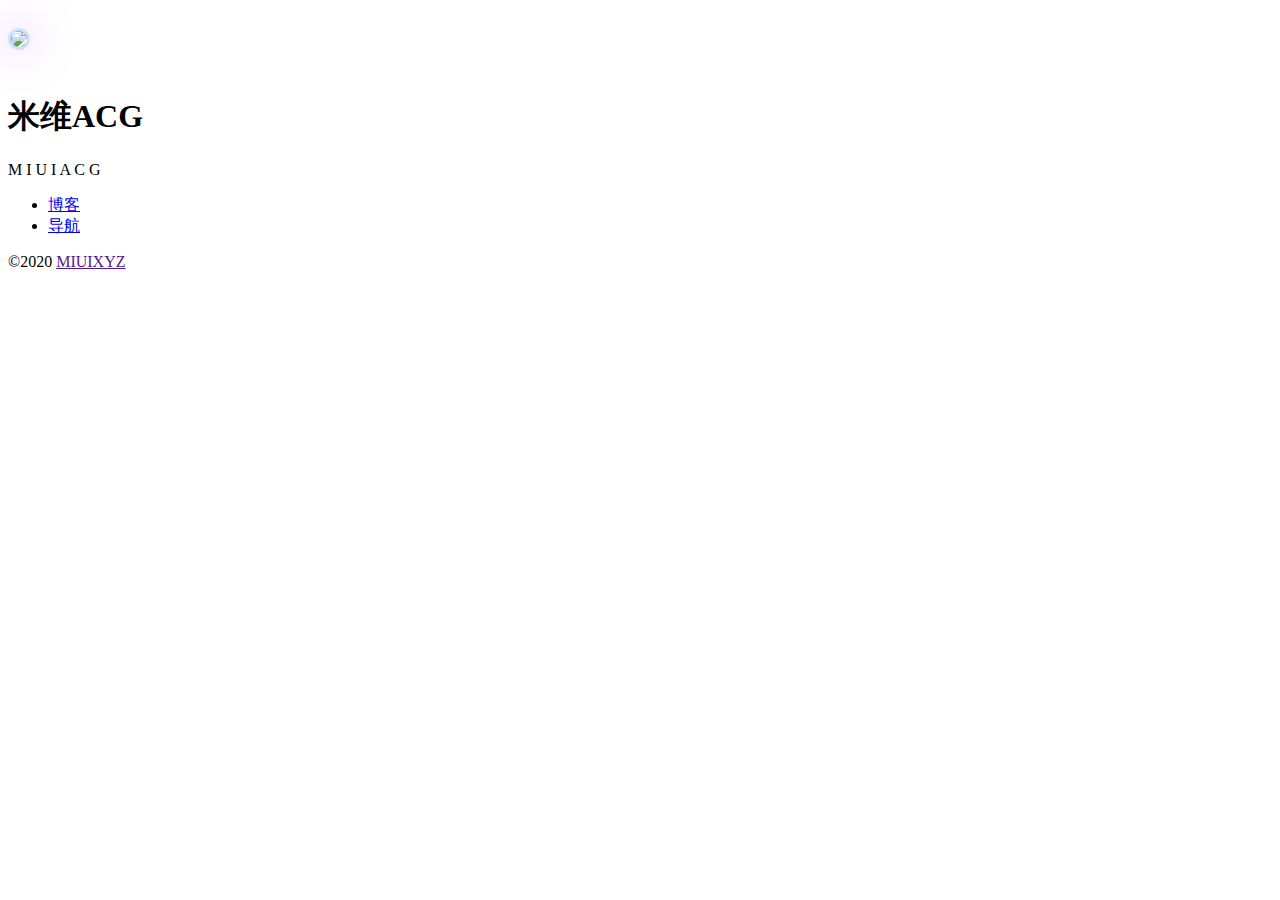
==== index.html @ 3f121639 "Update index.html" ====
<!DOCTYPE HTML>
<html>
	<head>
		<title>米维ACG引导站|MIUIXYZ</title>
                <meta name="keywords" content="MIUIXYZ,米维ACG"> 
                <meta name="description" content="米维ACG">
                <link rel="shortcut icon" href="https://blog.miui.xyz/favicon.ico">
		<meta charset="utf-8" />
		<meta name="viewport" content="width=device-width, initial-scale=1, user-scalable=no" />
		<link rel="stylesheet" href="css/main.css" />
		<link rel="stylesheet" href="css/icon/iconfont.css">
		<noscript><link rel="stylesheet" href="css/noscript.css" /></noscript>
<style>
img#logo {
    width: 128px;
    background-size: cover;
    border-radius: 200px;
    box-shadow: 0px 0px 40px rgba(191, 128, 249, 0.72);
    border: 3px solid #CAE1FF;
    opacity: 1;
    margin: 0 auto;
    margin-top: 20px;
	margin-bottom: 20px;
	transition: all 1.0s;  
}
#logo:hover {
    box-shadow: 0 0 10px #D1EEEE;
    -webkit-box-shadow: 0 0 19px #E6E6FA;
    transform:rotate(360deg);
    -ms-transform:rotate(360deg); 	/* IE 9 */
    -moz-transform:rotate(360deg); 	/* Firefox */
    -webkit-transform:rotate(360deg); /* Safari 和 Chrome */
    -o-transform:rotate(360deg); 	/* Opera */
    filter:progid:DXImageTransform.Microsoft.BasicImage(rotation=3);
}
  .mfb-component__button--main, .mfb-component__button--child {
   background-color: #FFFFFF;
  }
</style>
	</head>
	<body onselectstart="return false" oncontextmenu=self.event.returnValue=false> 

		<!-- Wrapper -->   
			<div id="wrapper">
                <!-- Header -->
			<header id="header">
	        	<div><img src="https://blog.miui.xyz/media/images/custom-headerLogo.png" id="logo"></div>
						<div class="content">
							<div class="inner">
								<h1>米维ACG</h1>
								<p>M I U I A C G</p>
							</div>
						</div>
						<nav>
							<ul>
		<li><a href="https://blog.miui.xyz/"><i class="fa fa-home"></i>博客</a></li>	
		<li><a href="https://mydh.xyz/" target="_blank"><i class="iconfont icon-customerservice"></i>导航</a></li>						
                                                  </ul>
						</nav>
					</header>
		         		<!-- Footer -->
					<footer id="footer">
						<p class="copyright">©2020 <a href="" target="">MIUIXYZ</a></p>
					</footer>
			</div>
		<!-- BG -->
			<div id="bg"></div>
                <!-- Scripts -->
			<script src="js/jquery.min.js" ></script>
			<script src="js/skel.min.js" ></script>
			<script src="js/util.js" ></script>
			<script src="js/main.js" ></script>
</script>
</body>
</html>
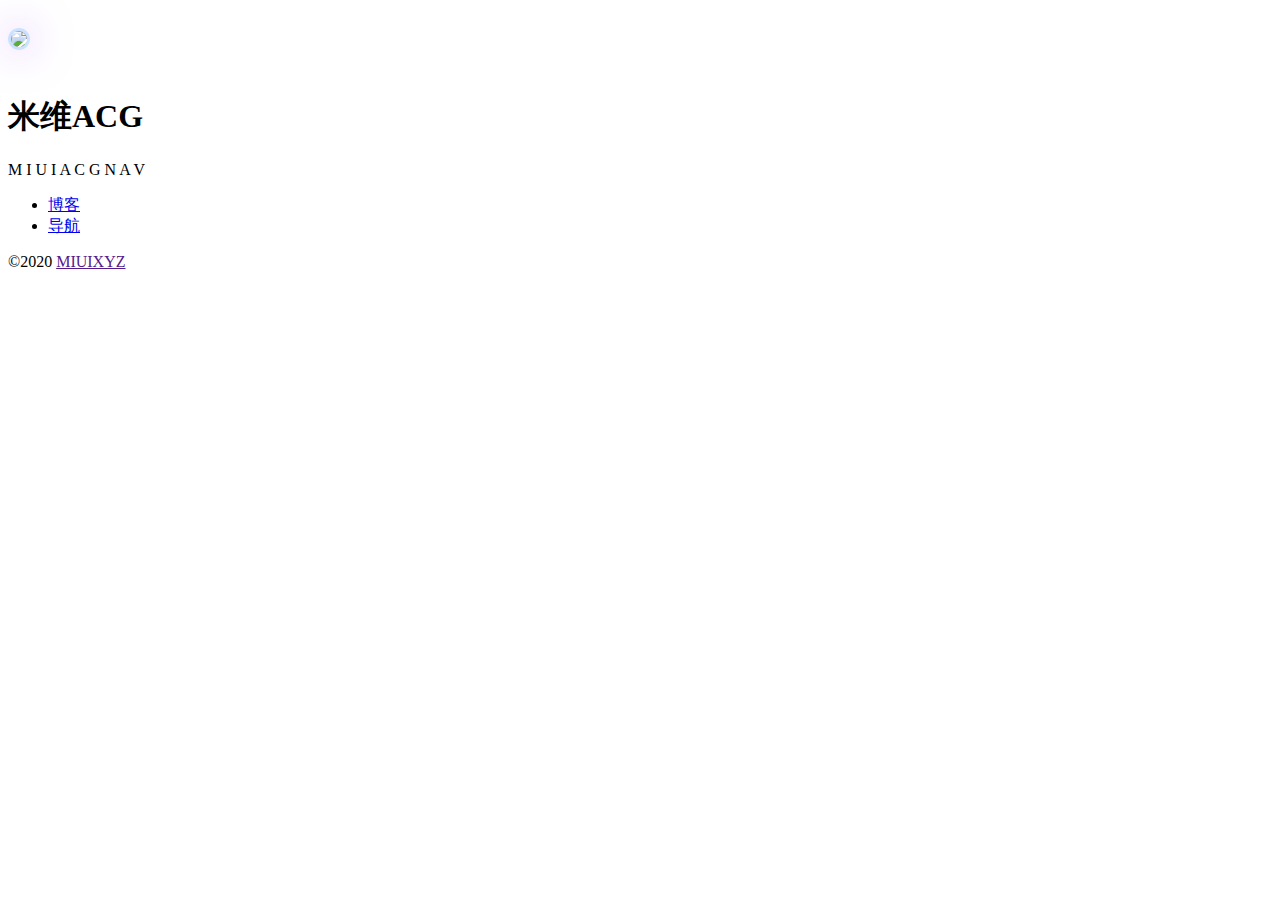
==== commit a9fc8af2: "Update index.html" ====
--- a/index.html
+++ b/index.html
@@ -48,7 +48,7 @@
 						<div class="content">
 							<div class="inner">
 								<h1>米维ACG</h1>
-								<p>M I U I A C G</p>
+								<p>M I U I A C G N A V</p>
 							</div>
 						</div>
 						<nav>
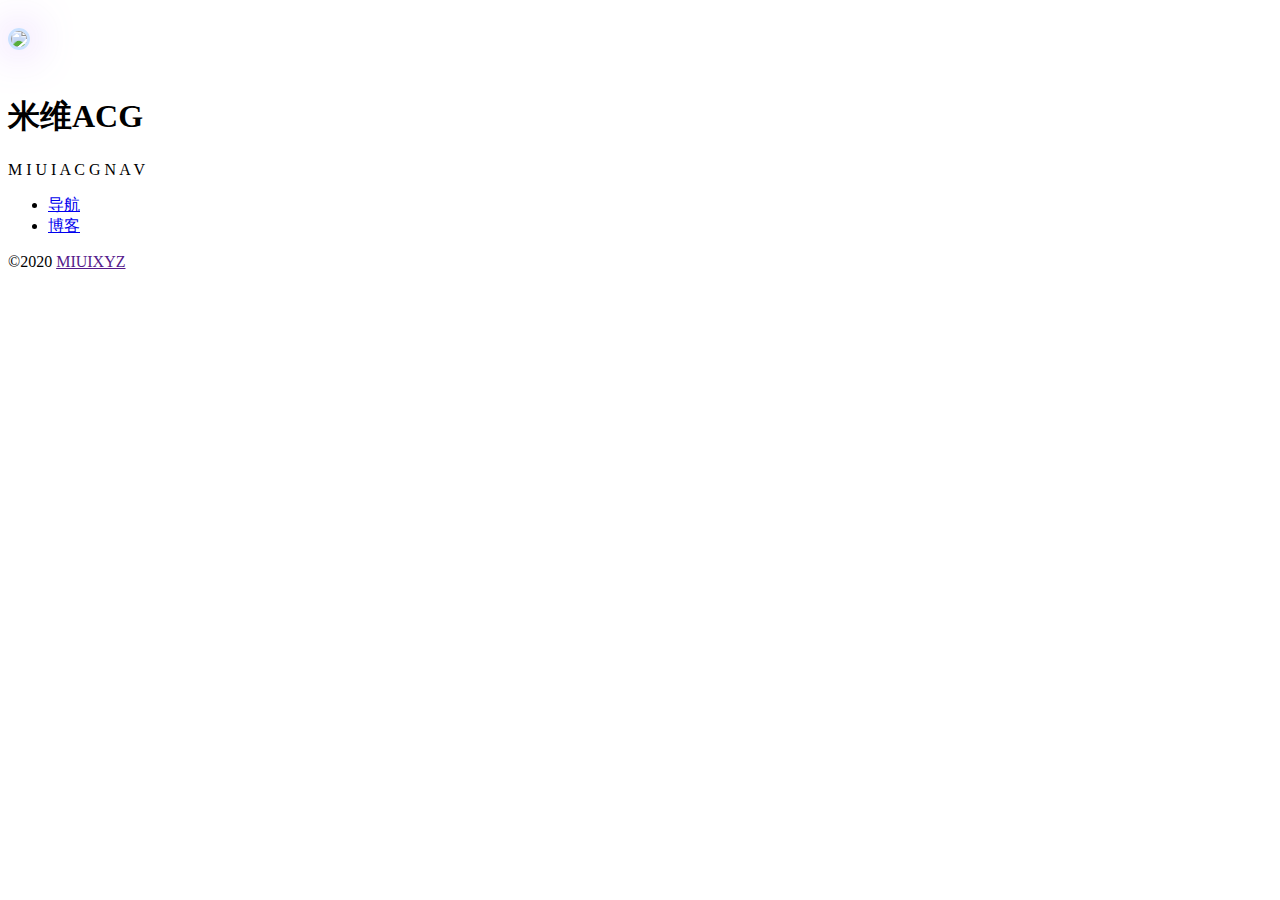
==== commit 3f2f6c30: "Update index.html" ====
--- a/index.html
+++ b/index.html
@@ -53,8 +53,8 @@
 						</div>
 						<nav>
 							<ul>
-		<li><a href="https://blog.miui.xyz/"><i class="fa fa-home"></i>博客</a></li>	
-		<li><a href="https://mydh.xyz/" target="_blank"><i class="iconfont icon-customerservice"></i>导航</a></li>						
+		<li><a href="https://mydh.xyz/" target="_blank"><i class="fa fa-home"></i>导航</a></li>
+		<li><a href="https://blog.miui.xyz/" target="_blank"><i class="fa fa-home"></i>博客</a></li>					
                                                   </ul>
 						</nav>
 					</header>
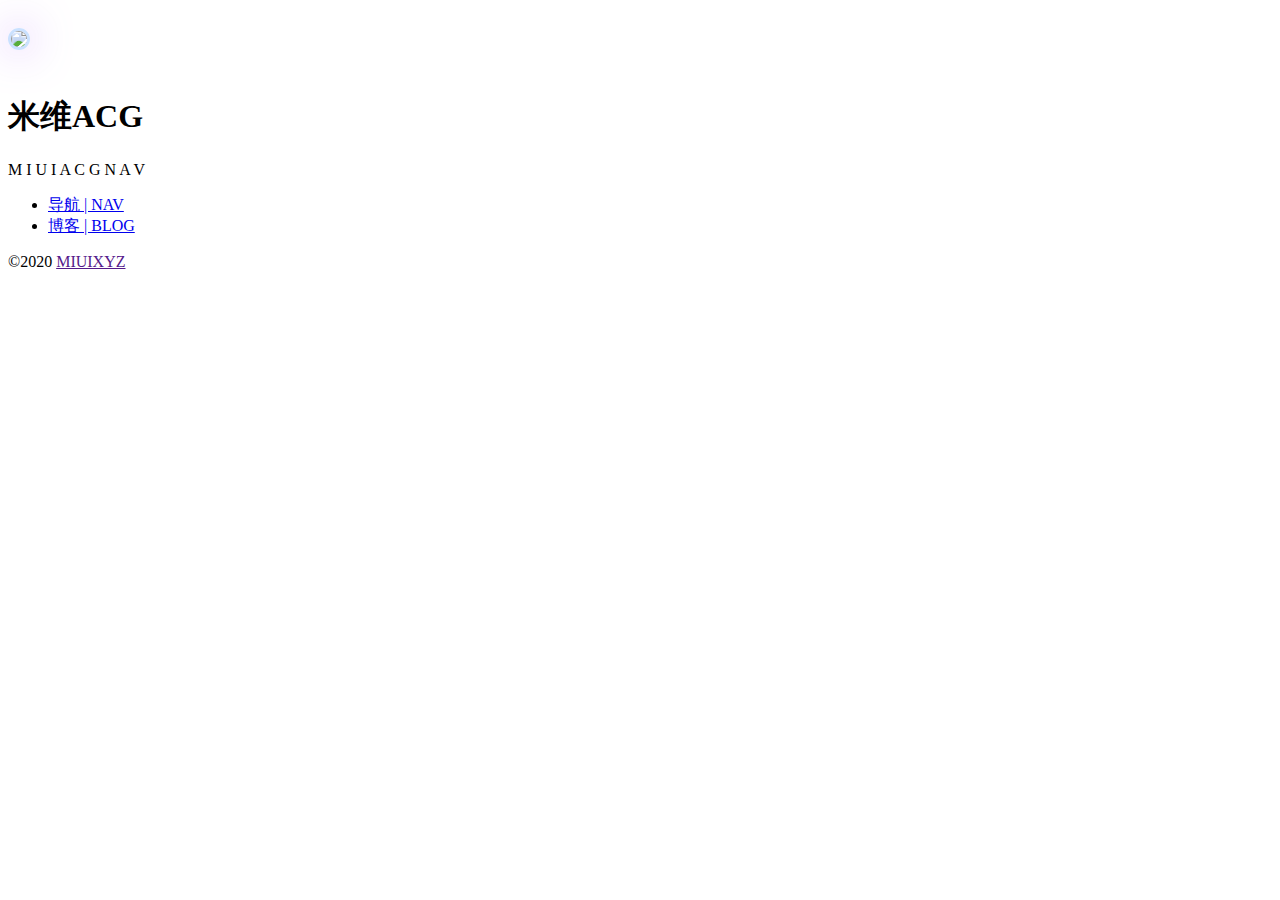
==== commit e8fa748f: "Update index.html" ====
--- a/index.html
+++ b/index.html
@@ -53,8 +53,8 @@
 						</div>
 						<nav>
 							<ul>
-		<li><a href="https://mydh.xyz/" target="_blank"><i class="fa fa-home"></i>导航</a></li>
-		<li><a href="https://blog.miui.xyz/" target="_blank"><i class="fa fa-home"></i>博客</a></li>					
+		<li><a href="https://mydh.xyz/" target="_blank">导航 | NAV</a></li>
+		<li><a href="https://blog.miui.xyz/" target="_blank">博客 | BLOG</a></li>					
                                                   </ul>
 						</nav>
 					</header>
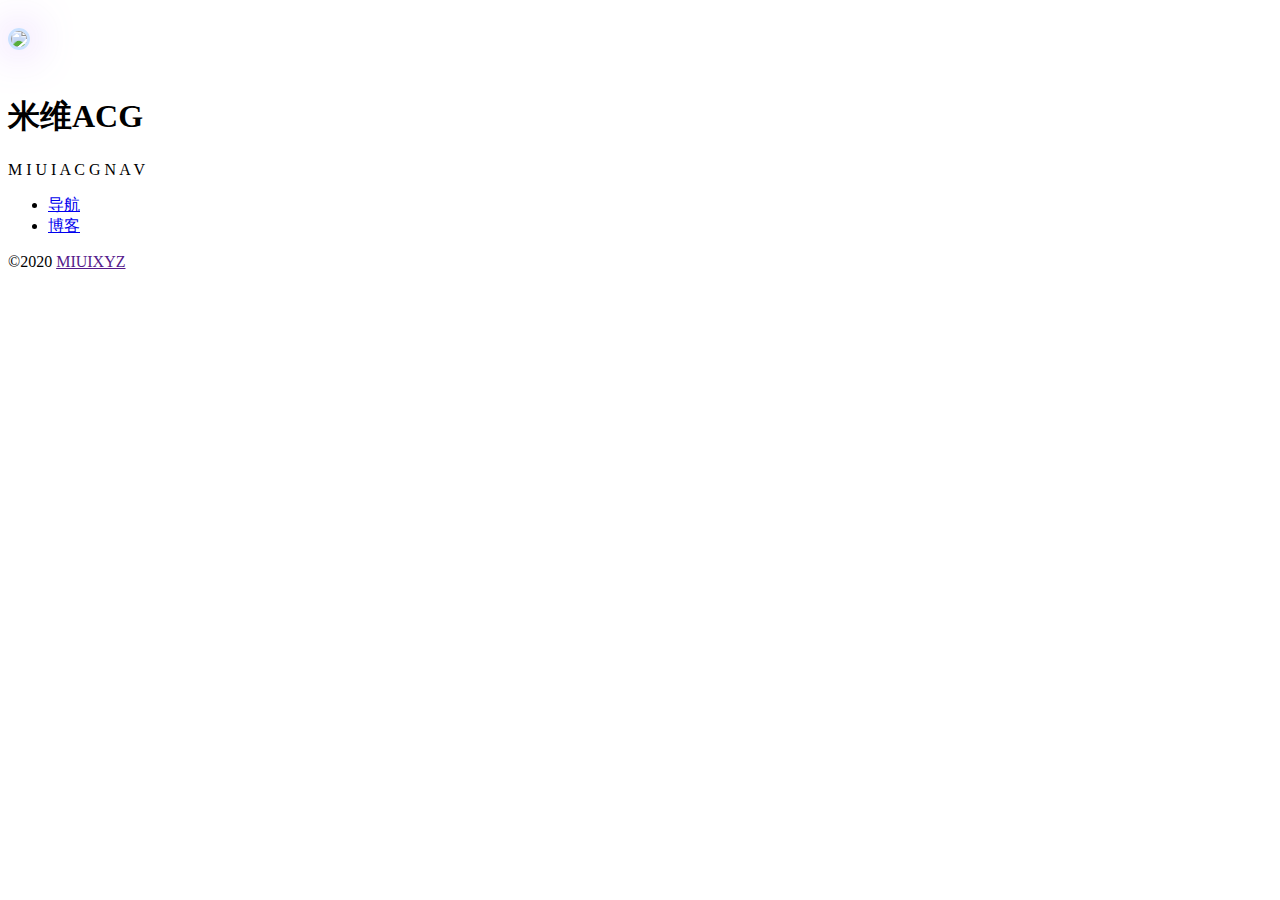
==== commit 2e36a0ec: "Update index.html" ====
--- a/index.html
+++ b/index.html
@@ -53,8 +53,8 @@
 						</div>
 						<nav>
 							<ul>
-		<li><a href="https://mydh.xyz/" target="_blank">导航 | NAV</a></li>
-		<li><a href="https://blog.miui.xyz/" target="_blank">博客 | BLOG</a></li>					
+		<li><a href="https://mydh.xyz/" target="_blank">导航</a></li>
+		<li><a href="https://blog.miui.xyz/" target="_blank">博客</a></li>					
                                                   </ul>
 						</nav>
 					</header>
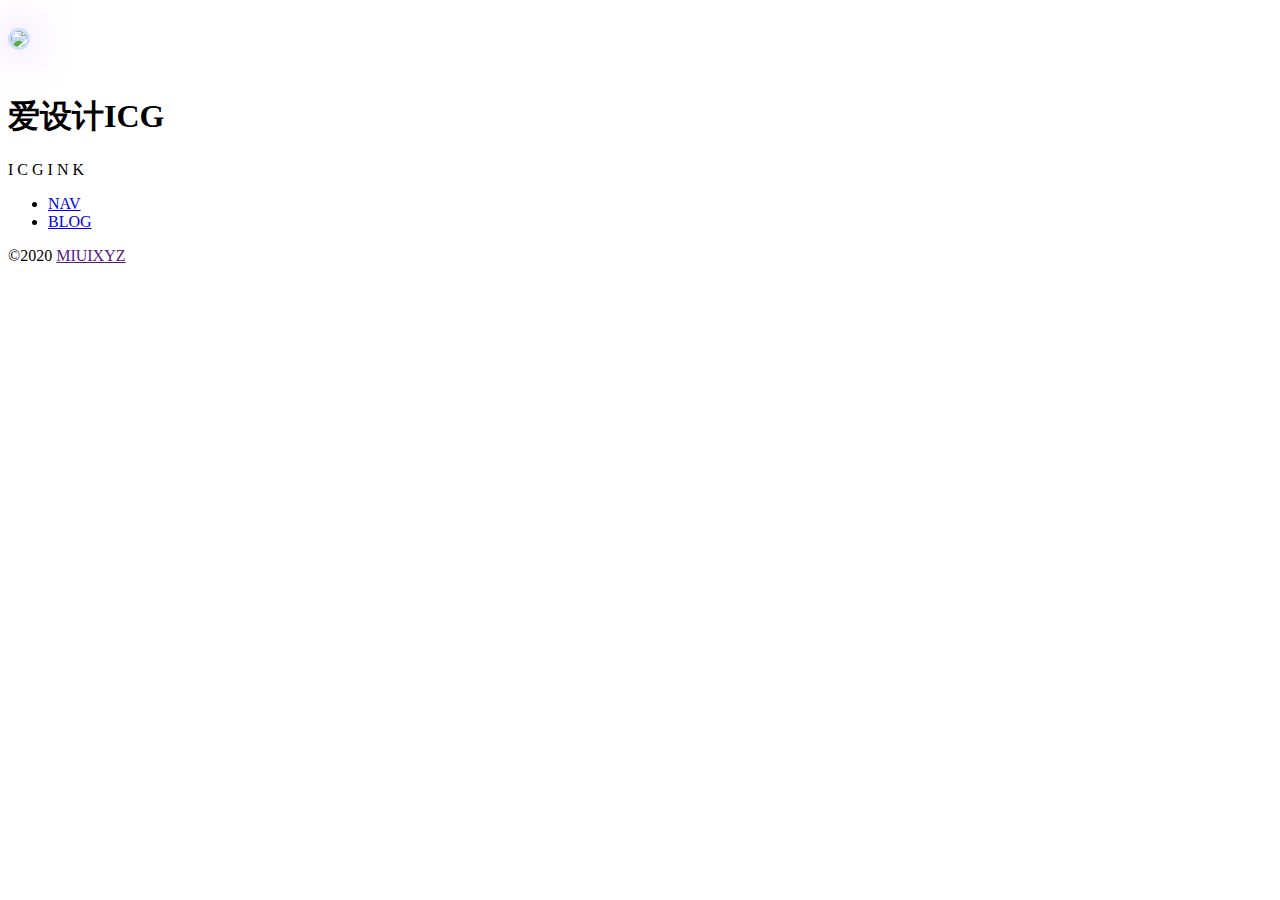
==== commit 2bac6827: "Update index.html" ====
--- a/index.html
+++ b/index.html
@@ -1,10 +1,10 @@
 <!DOCTYPE HTML>
 <html>
 	<head>
-		<title>米维ACG引导站|MIUIXYZ</title>
-                <meta name="keywords" content="MIUIXYZ,米维ACG"> 
-                <meta name="description" content="米维ACG">
-                <link rel="shortcut icon" href="https://blog.miui.xyz/favicon.ico">
+		<title>爱设计|ICG.INK</title>
+                <meta name="keywords" content="爱设计,ICG.INK"> 
+                <meta name="description" content="爱设计ICG">
+                <link rel="shortcut icon" href="favicon.ico">
 		<meta charset="utf-8" />
 		<meta name="viewport" content="width=device-width, initial-scale=1, user-scalable=no" />
 		<link rel="stylesheet" href="css/main.css" />
@@ -47,14 +47,14 @@
 	        	<div><img src="https://blog.miui.xyz/media/images/custom-headerLogo.png" id="logo"></div>
 						<div class="content">
 							<div class="inner">
-								<h1>米维ACG</h1>
-								<p>M I U I A C G N A V</p>
+								<h1>爱设计ICG</h1>
+								<p>I C G I N K</p>
 							</div>
 						</div>
 						<nav>
 							<ul>
-		<li><a href="https://mydh.xyz/" target="_blank">导航</a></li>
-		<li><a href="https://blog.miui.xyz/" target="_blank">博客</a></li>					
+		<li><a href="https://mydh.xyz/" target="_blank">NAV</a></li>
+		<li><a href="https://blog.miui.xyz/" target="_blank">BLOG</a></li>					
                                                   </ul>
 						</nav>
 					</header>
